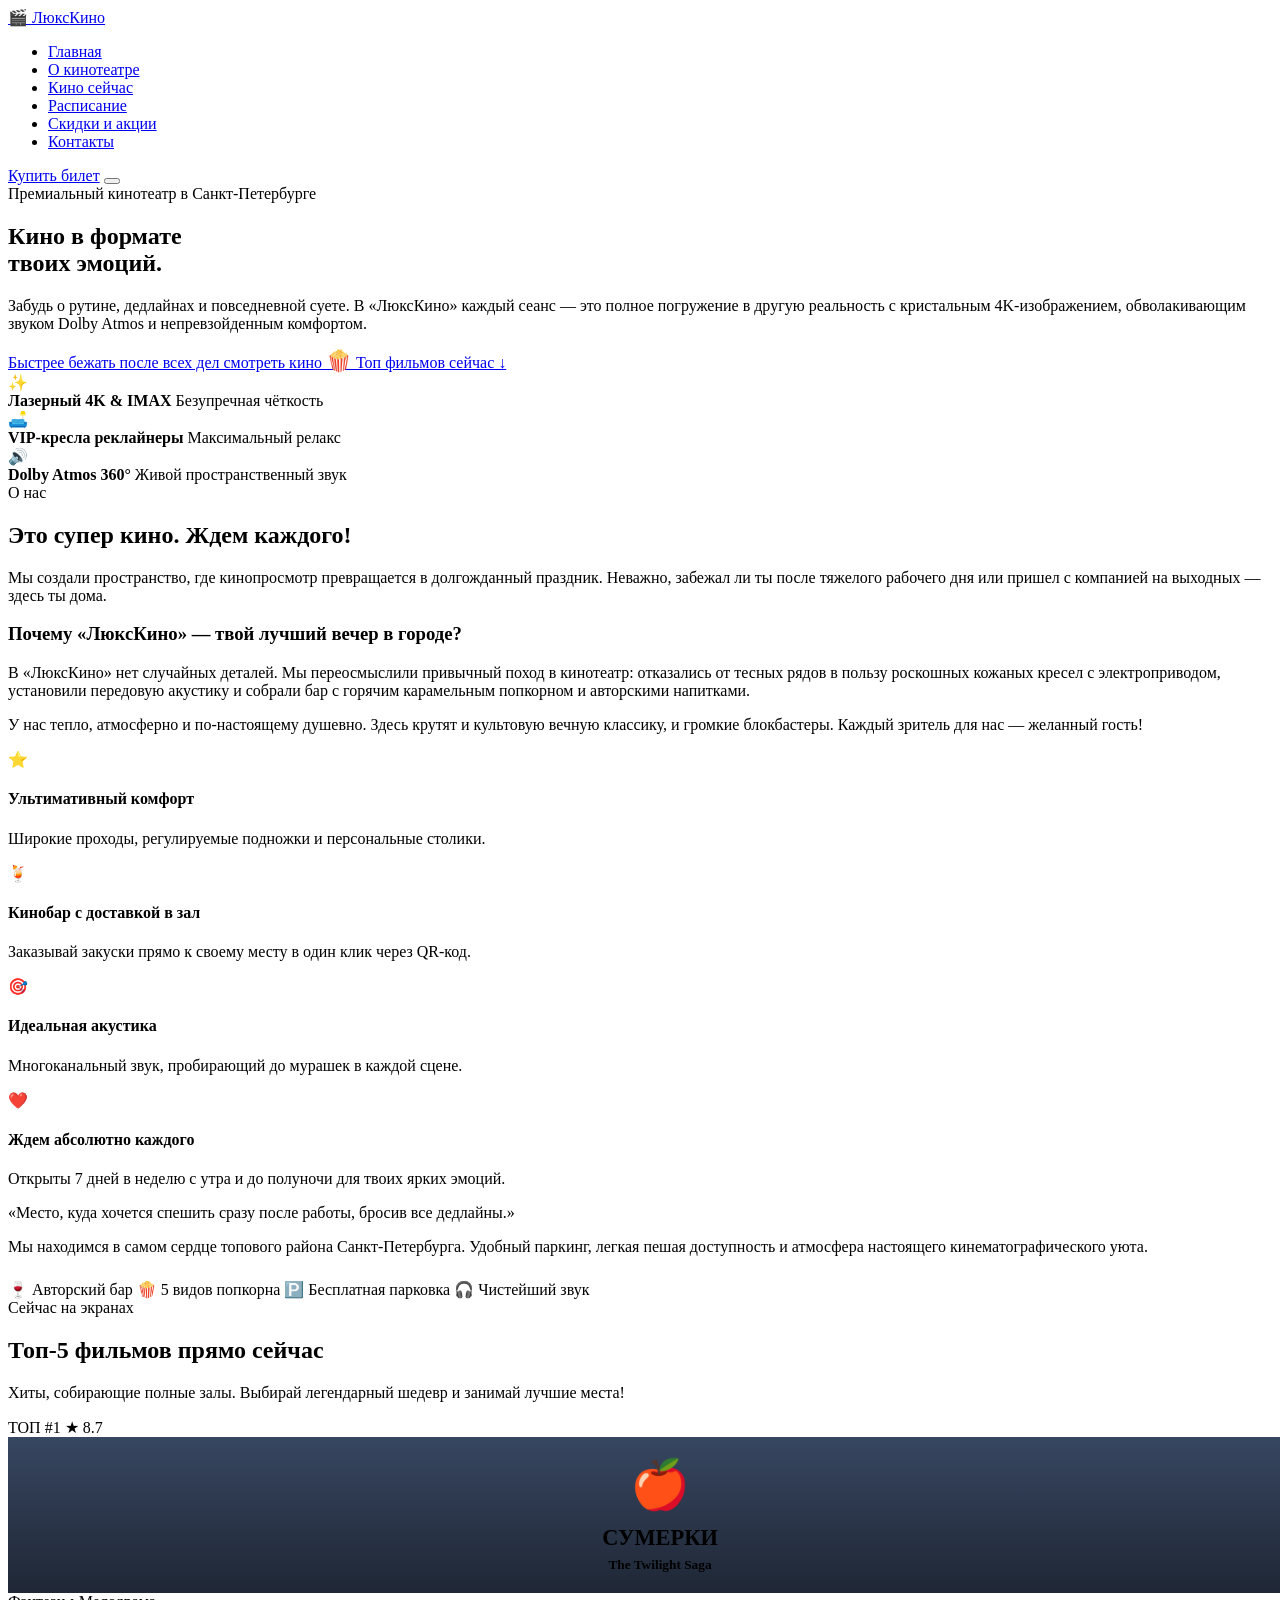
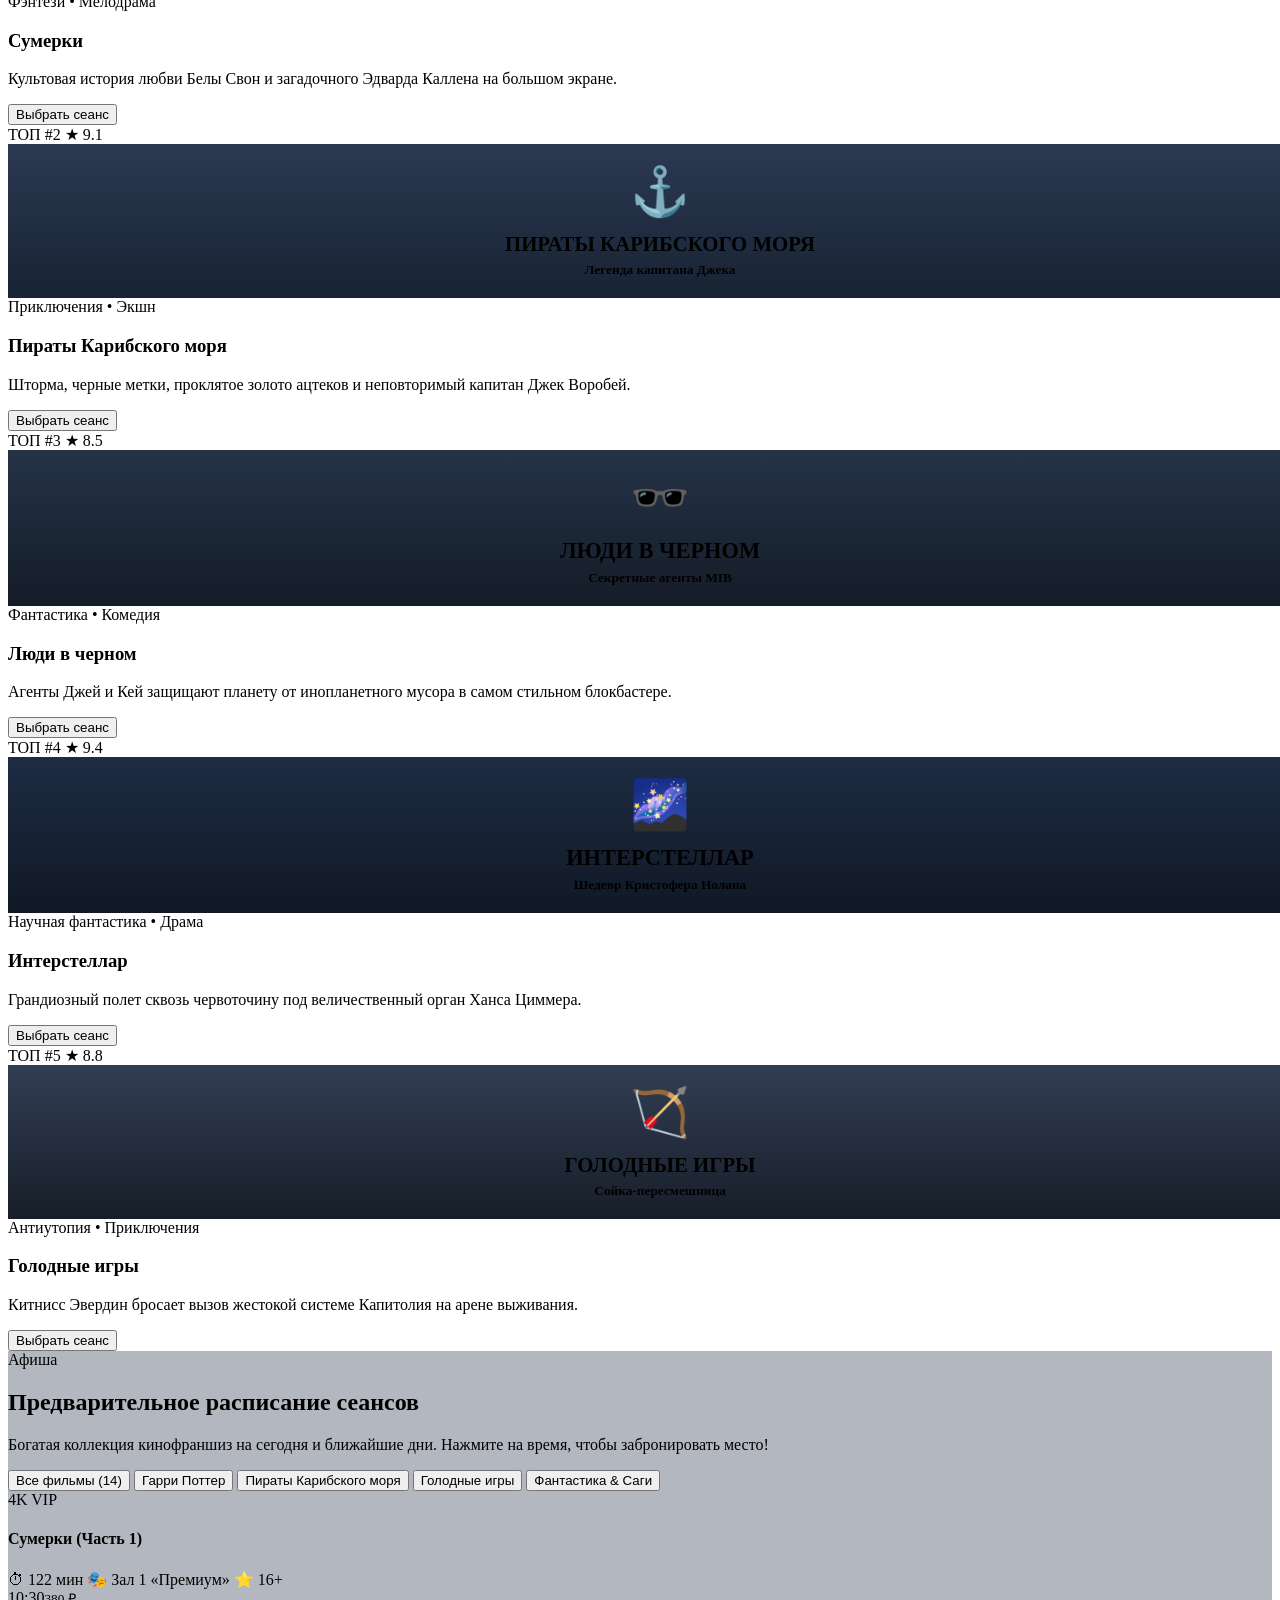
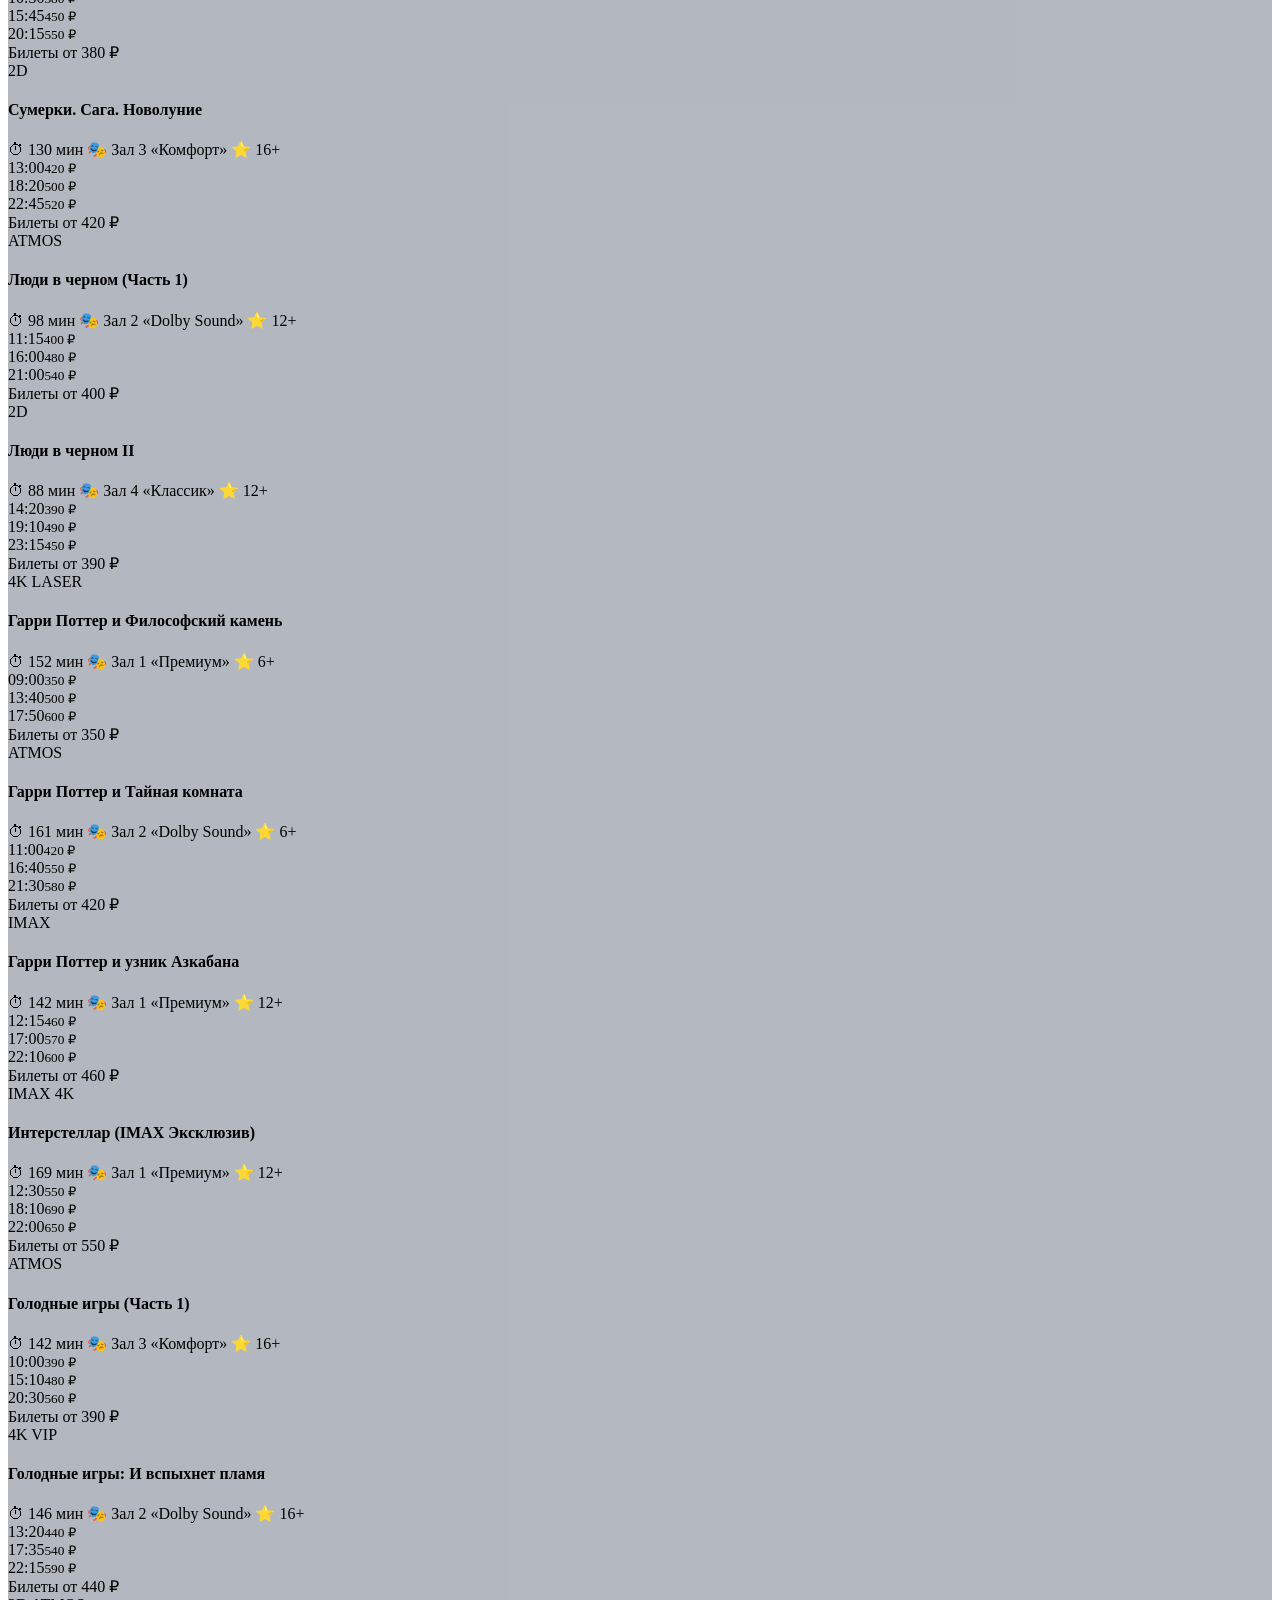
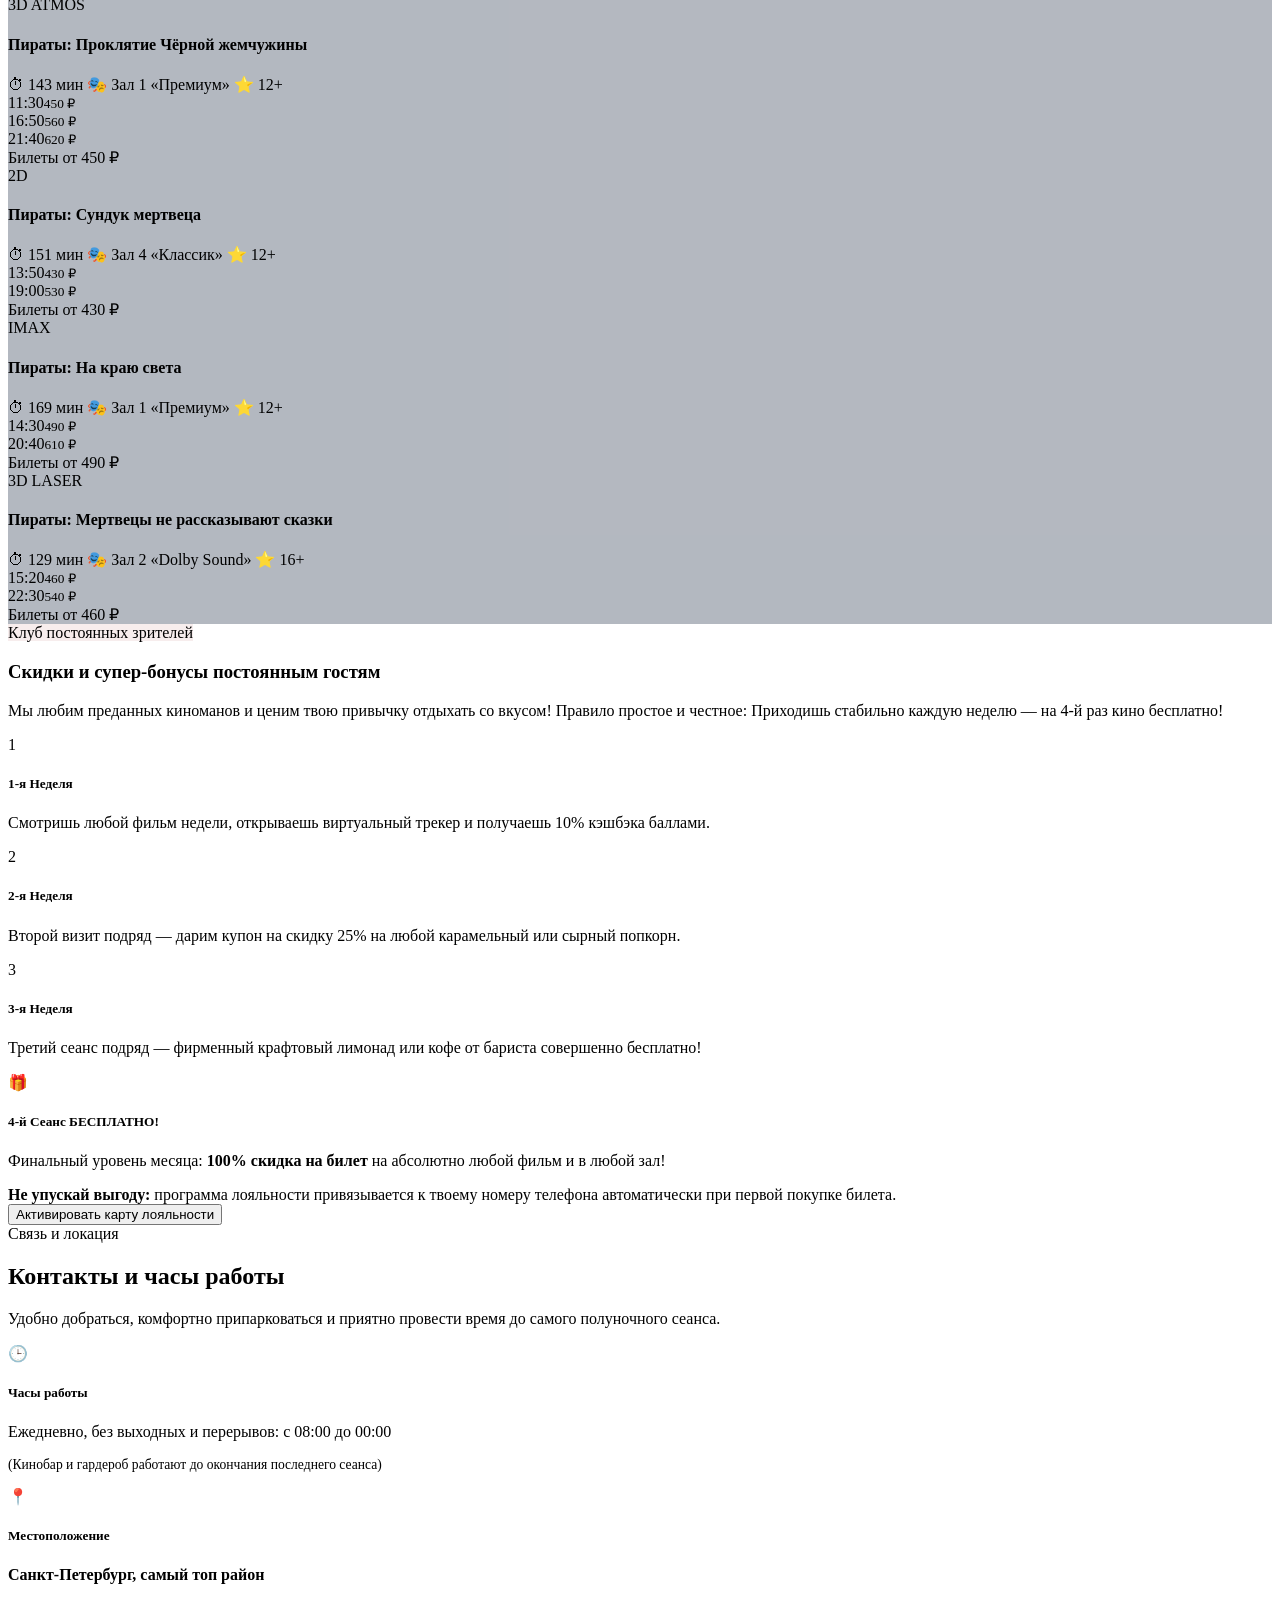
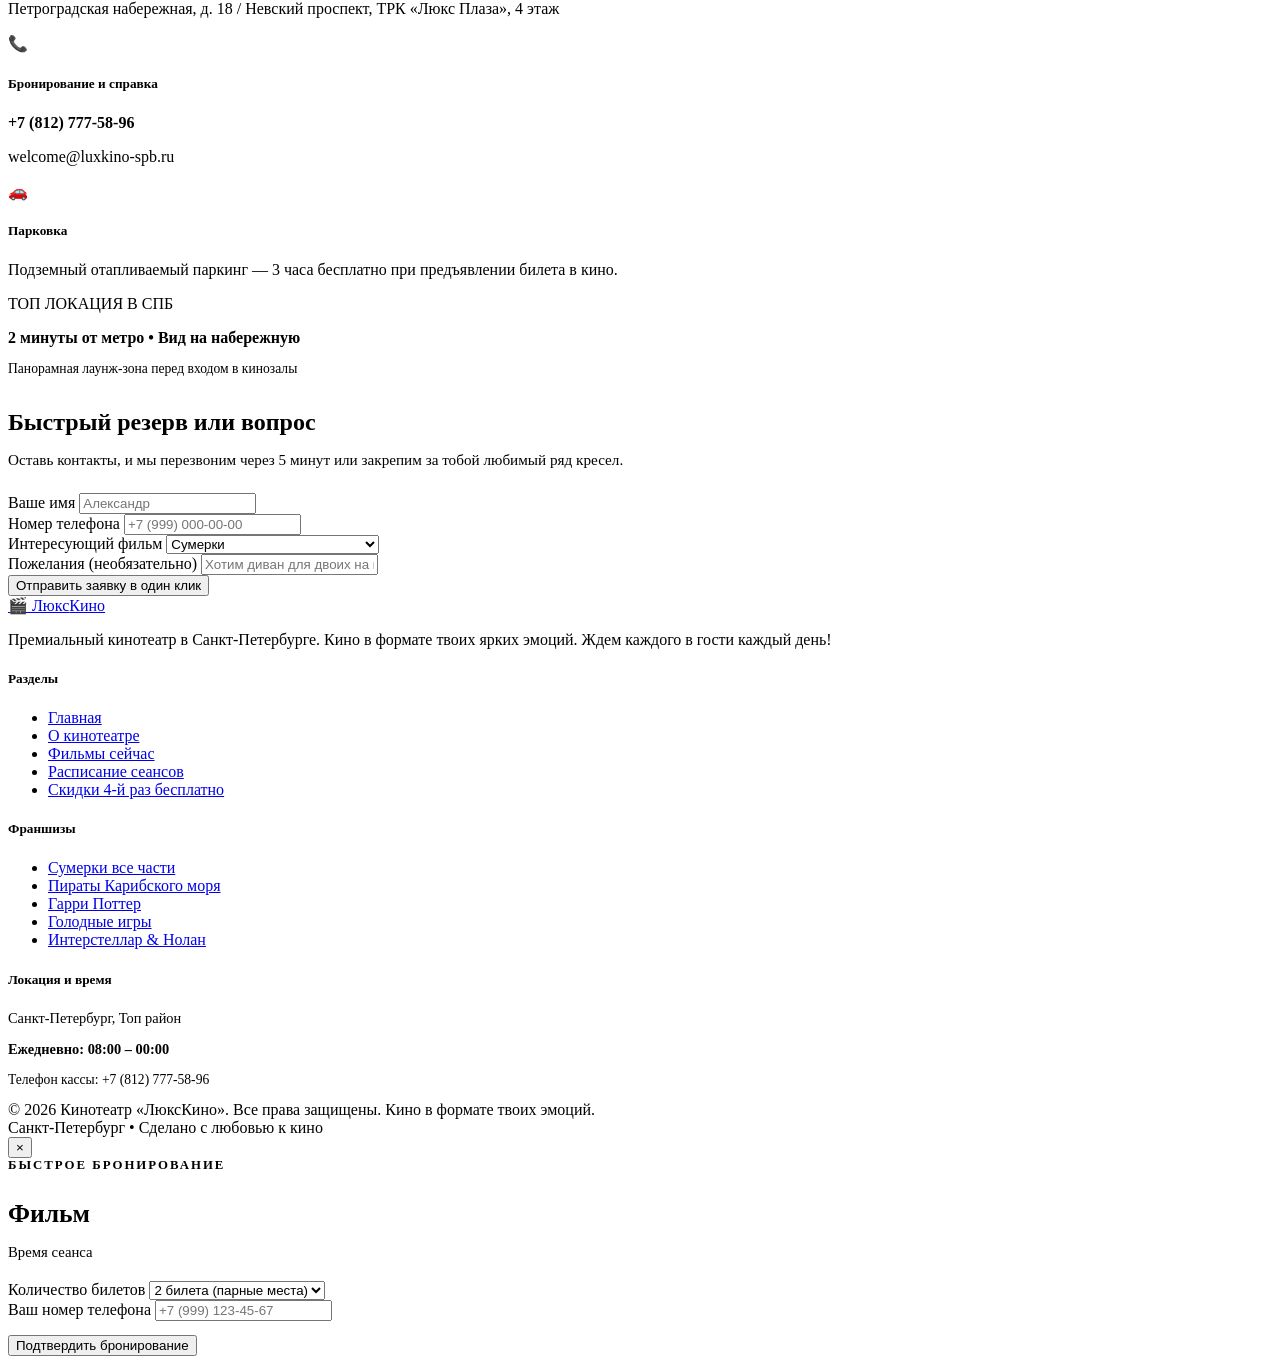
==== only.html @ 8d02224c "загружен отдельно html" ====
<!DOCTYPE html>
<html lang="ru">
<head>
  <meta charset="UTF-8">
  <meta name="viewport" content="width=device-width, initial-scale=1.0">
  <title>ЛюксКино — Кино в формате твоих эмоций</title>
  <link rel="preconnect" href="https://fonts.googleapis.com">
  <link rel="preconnect" href="https://fonts.gstatic.com" crossorigin>
  <link href="https://fonts.googleapis.com/css2?family=Montserrat:wght@400;500;600;700;800&family=Playfair+Display:ital,wght@0,700;1,600&display=swap" rel="stylesheet">
  <link rel="stylesheet" href="style.css">
</head>
<body>

  <!-- СТИКИ ШАПКА -->
  <header class="header">
    <div class="container header-inner">
      <a href="#hero" class="logo">
        <span class="logo-badge">🎬</span>
        <span>Люкс</span>Кино
      </a>

      <ul class="nav-links" id="navLinks">
        <li class="nav-item"><a href="#hero">Главная</a></li>
        <li class="nav-item"><a href="#about">О кинотеатре</a></li>
        <li class="nav-item"><a href="#now-showing">Кино сейчас</a></li>
        <li class="nav-item"><a href="#schedule">Расписание</a></li>
        <li class="nav-item"><a href="#loyalty">Скидки и акции</a></li>
        <li class="nav-item"><a href="#contacts">Контакты</a></li>
      </ul>

      <div class="nav-actions">
        <a href="#schedule" class="btn-tickets-nav">Купить билет</a>
        <button class="menu-toggle" id="menuToggle" aria-label="Открыть меню">
          <span></span><span></span><span></span>
        </button>
      </div>
    </div>
  </header>

  <!-- ГЛАВНЫЙ РАЗДЕЛ (HERO) -->
  <section class="hero" id="hero">
    <div class="container">
      <div class="hero-content">
        <div class="hero-eyebrow">
          <span class="dot"></span>
          Премиальный кинотеатр в Санкт-Петербурге
        </div>

        <h1 class="hero-title">
          <span class="highlight">Кино в формате</span><br>
          твоих эмоций.
        </h1>

        <p class="hero-description">
          Забудь о рутине, дедлайнах и повседневной суете. В «ЛюксКино» каждый сеанс — 
          это полное погружение в другую реальность с кристальным 4K-изображением, 
          обволакивающим звуком Dolby Atmos и непревзойденным комфортом.
        </p>

        <div class="hero-actions">
          <a href="#schedule" class="btn-cta-rush">
            <span>Быстрее бежать после всех дел смотреть кино</span>
            <span style="font-size: 1.3rem;">🍿</span>
          </a>
          <a href="#now-showing" class="btn-cta-secondary">
            <span>Топ фильмов сейчас ↓</span>
          </a>
        </div>

        <div class="hero-features-bar">
          <div class="hero-stat">
            <span class="stat-icon">✨</span>
            <div class="stat-text">
              <strong>Лазерный 4K & IMAX</strong>
              <span>Безупречная чёткость</span>
            </div>
          </div>
          <div class="hero-stat">
            <span class="stat-icon">🛋️</span>
            <div class="stat-text">
              <strong>VIP-кресла реклайнеры</strong>
              <span>Максимальный релакс</span>
            </div>
          </div>
          <div class="hero-stat">
            <span class="stat-icon">🔊</span>
            <div class="stat-text">
              <strong>Dolby Atmos 360°</strong>
              <span>Живой пространственный звук</span>
            </div>
          </div>
        </div>
      </div>
    </div>
  </section>

  <!-- О КОМПАНИИ -->
  <section class="section about-section" id="about">
    <div class="container">
      <div class="section-header">
        <span class="section-tag">О нас</span>
        <h2 class="section-title">Это супер кино. Ждем каждого!</h2>
        <p class="section-subtitle">
          Мы создали пространство, где кинопросмотр превращается в долгожданный праздник.
          Неважно, забежал ли ты после тяжелого рабочего дня или пришел с компанией на выходных — здесь ты дома.
        </p>
      </div>

      <div class="about-grid">
        <div class="about-text-block">
          <h3>Почему «ЛюксКино» — твой лучший вечер в городе?</h3>
          <p>
            В «ЛюксКино» нет случайных деталей. Мы переосмыслили привычный поход в кинотеатр: 
            отказались от тесных рядов в пользу роскошных кожаных кресел с электроприводом, 
            установили передовую акустику и собрали бар с горячим карамельным попкорном 
            и авторскими напитками.
          </p>
          <p>
            У нас тепло, атмосферно и по-настоящему душевно. Здесь крутят и культовую вечную классику, 
            и громкие блокбастеры. Каждый зритель для нас — желанный гость!
          </p>

          <div class="about-features-list">
            <div class="about-feature-item">
              <div class="feature-icon-box">⭐</div>
              <h4>Ультимативный комфорт</h4>
              <p>Широкие проходы, регулируемые подножки и персональные столики.</p>
            </div>
            <div class="about-feature-item">
              <div class="feature-icon-box">🍹</div>
              <h4>Кинобар с доставкой в зал</h4>
              <p>Заказывай закуски прямо к своему месту в один клик через QR-код.</p>
            </div>
            <div class="about-feature-item">
              <div class="feature-icon-box">🎯</div>
              <h4>Идеальная акустика</h4>
              <p>Многоканальный звук, пробирающий до мурашек в каждой сцене.</p>
            </div>
            <div class="about-feature-item">
              <div class="feature-icon-box">❤️</div>
              <h4>Ждем абсолютно каждого</h4>
              <p>Открыты 7 дней в неделю с утра и до полуночи для твоих ярких эмоций.</p>
            </div>
          </div>
        </div>

        <div class="about-visual-card">
          <div class="about-quote">
            «Место, куда хочется спешить сразу после работы, бросив все дедлайны.»
          </div>
          <p style="color: var(--color-lavender); margin-bottom: 24px;">
            Мы находимся в самом сердце топового района Санкт-Петербурга. 
            Удобный паркинг, легкая пешая доступность и атмосфера настоящего кинематографического уюта.
          </p>
          <div class="about-badge-row">
            <span class="pill-chip">🍷 Авторский бар</span>
            <span class="pill-chip">🍿 5 видов попкорна</span>
            <span class="pill-chip">🅿️ Бесплатная парковка</span>
            <span class="pill-chip">🎧 Чистейший звук</span>
          </div>
        </div>
      </div>
    </div>
  </section>

  <!-- КИНО СЕЙЧАС (ТОП-5 ФИЛЬМОВ) -->
  <section class="section" id="now-showing">
    <div class="container">
      <div class="section-header">
        <span class="section-tag">Сейчас на экранах</span>
        <h2 class="section-title">Топ-5 фильмов прямо сейчас</h2>
        <p class="section-subtitle">
          Хиты, собирающие полные залы. Выбирай легендарный шедевр и занимай лучшие места!
        </p>
      </div>

      <div class="top5-grid">
        <!-- 1. Сумерки -->
        <article class="movie-card">
          <div class="movie-poster-wrap">
            <span class="movie-rank-badge">ТОП #1</span>
            <span class="movie-rating">★ 8.7</span>
            <div style="width:100%; height:100%; background: linear-gradient(180deg, #374661 0%, #1f2735 100%); display:flex; flex-direction:column; align-items:center; justify-content:center; padding:20px; text-align:center;">
              <span style="font-size:3rem; margin-bottom:12px;">🍎</span>
              <strong style="font-size:1.4rem; color:var(--color-cream); font-family:var(--font-accent);">СУМЕРКИ</strong>
              <small style="color:var(--color-rose); margin-top:6px; font-weight:600;">The Twilight Saga</small>
            </div>
          </div>
          <div class="movie-details">
            <div class="movie-genre">Фэнтези • Мелодрама</div>
            <h3 class="movie-title">Сумерки</h3>
            <p class="movie-desc">Культовая история любви Белы Свон и загадочного Эдварда Каллена на большом экране.</p>
            <button class="btn-card-ticket" onclick="openBooking('Сумерки')">Выбрать сеанс</button>
          </div>
        </article>

        <!-- 2. Пираты Карибского моря -->
        <article class="movie-card">
          <div class="movie-poster-wrap">
            <span class="movie-rank-badge">ТОП #2</span>
            <span class="movie-rating">★ 9.1</span>
            <div style="width:100%; height:100%; background: linear-gradient(180deg, #2b3952 0%, #182333 100%); display:flex; flex-direction:column; align-items:center; justify-content:center; padding:20px; text-align:center;">
              <span style="font-size:3rem; margin-bottom:12px;">⚓</span>
              <strong style="font-size:1.3rem; color:var(--color-cream); font-family:var(--font-accent);">ПИРАТЫ КАРИБСКОГО МОРЯ</strong>
              <small style="color:var(--color-rose); margin-top:6px; font-weight:600;">Легенда капитана Джека</small>
            </div>
          </div>
          <div class="movie-details">
            <div class="movie-genre">Приключения • Экшн</div>
            <h3 class="movie-title">Пираты Карибского моря</h3>
            <p class="movie-desc">Шторма, черные метки, проклятое золото ацтеков и неповторимый капитан Джек Воробей.</p>
            <button class="btn-card-ticket" onclick="openBooking('Пираты Карибского моря')">Выбрать сеанс</button>
          </div>
        </article>

        <!-- 3. Люди в черном -->
        <article class="movie-card">
          <div class="movie-poster-wrap">
            <span class="movie-rank-badge">ТОП #3</span>
            <span class="movie-rating">★ 8.5</span>
            <div style="width:100%; height:100%; background: linear-gradient(180deg, #253347 0%, #141c27 100%); display:flex; flex-direction:column; align-items:center; justify-content:center; padding:20px; text-align:center;">
              <span style="font-size:3rem; margin-bottom:12px;">🕶️</span>
              <strong style="font-size:1.4rem; color:var(--color-cream); font-family:var(--font-accent);">ЛЮДИ В ЧЕРНОМ</strong>
              <small style="color:var(--color-rose); margin-top:6px; font-weight:600;">Секретные агенты MIB</small>
            </div>
          </div>
          <div class="movie-details">
            <div class="movie-genre">Фантастика • Комедия</div>
            <h3 class="movie-title">Люди в черном</h3>
            <p class="movie-desc">Агенты Джей и Кей защищают планету от инопланетного мусора в самом стильном блокбастере.</p>
            <button class="btn-card-ticket" onclick="openBooking('Люди в черном')">Выбрать сеанс</button>
          </div>
        </article>

        <!-- 4. Интерстеллар -->
        <article class="movie-card">
          <div class="movie-poster-wrap">
            <span class="movie-rank-badge">ТОП #4</span>
            <span class="movie-rating">★ 9.4</span>
            <div style="width:100%; height:100%; background: linear-gradient(180deg, #1d2c44 0%, #101824 100%); display:flex; flex-direction:column; align-items:center; justify-content:center; padding:20px; text-align:center;">
              <span style="font-size:3rem; margin-bottom:12px;">🌌</span>
              <strong style="font-size:1.4rem; color:var(--color-cream); font-family:var(--font-accent);">ИНТЕРСТЕЛЛАР</strong>
              <small style="color:var(--color-rose); margin-top:6px; font-weight:600;">Шедевр Кристофера Нолана</small>
            </div>
          </div>
          <div class="movie-details">
            <div class="movie-genre">Научная фантастика • Драма</div>
            <h3 class="movie-title">Интерстеллар</h3>
            <p class="movie-desc">Грандиозный полет сквозь червоточину под величественный орган Ханса Циммера.</p>
            <button class="btn-card-ticket" onclick="openBooking('Интерстеллар')">Выбрать сеанс</button>
          </div>
        </article>

        <!-- 5. Голодные игры -->
        <article class="movie-card">
          <div class="movie-poster-wrap">
            <span class="movie-rank-badge">ТОП #5</span>
            <span class="movie-rating">★ 8.8</span>
            <div style="width:100%; height:100%; background: linear-gradient(180deg, #323e54 0%, #171e29 100%); display:flex; flex-direction:column; align-items:center; justify-content:center; padding:20px; text-align:center;">
              <span style="font-size:3rem; margin-bottom:12px;">🏹</span>
              <strong style="font-size:1.3rem; color:var(--color-cream); font-family:var(--font-accent);">ГОЛОДНЫЕ ИГРЫ</strong>
              <small style="color:var(--color-rose); margin-top:6px; font-weight:600;">Сойка-пересмешница</small>
            </div>
          </div>
          <div class="movie-details">
            <div class="movie-genre">Антиутопия • Приключения</div>
            <h3 class="movie-title">Голодные игры</h3>
            <p class="movie-desc">Китнисс Эвердин бросает вызов жестокой системе Капитолия на арене выживания.</p>
            <button class="btn-card-ticket" onclick="openBooking('Голодные игры')">Выбрать сеанс</button>
          </div>
        </article>
      </div>
    </div>
  </section>

  <!-- РАСПИСАНИЕ СЕАНСОВ (14 ФИЛЬМОВ) -->
  <section class="section" id="schedule" style="background: rgba(39, 52, 74, 0.35);">
    <div class="container">
      <div class="section-header">
        <span class="section-tag">Афиша</span>
        <h2 class="section-title">Предварительное расписание сеансов</h2>
        <p class="section-subtitle">
          Богатая коллекция кинофраншиз на сегодня и ближайшие дни. Нажмите на время, чтобы забронировать место!
        </p>
      </div>

      <div class="schedule-filters">
        <button class="filter-btn active" onclick="filterSchedule('all', this)">Все фильмы (14)</button>
        <button class="filter-btn" onclick="filterSchedule('potter', this)">Гарри Поттер</button>
        <button class="filter-btn" onclick="filterSchedule('pirates', this)">Пираты Карибского моря</button>
        <button class="filter-btn" onclick="filterSchedule('hunger', this)">Голодные игры</button>
        <button class="filter-btn" onclick="filterSchedule('sci-fi', this)">Фантастика & Саги</button>
      </div>

      <div class="schedule-list" id="scheduleContainer">
        
        <!-- 1. Сумерки -->
        <div class="schedule-card" data-category="sci-fi">
          <div class="schedule-info">
            <div class="schedule-badge-format">4K VIP</div>
            <div class="schedule-text-details">
              <h4>Сумерки (Часть 1)</h4>
              <div class="schedule-meta">
                <span>⏱ 122 мин</span>
                <span>🎭 Зал 1 «Премиум»</span>
                <span>⭐ 16+</span>
              </div>
            </div>
          </div>
          <div class="schedule-times">
            <div class="time-chip" onclick="openBooking('Сумерки (Часть 1)', '10:30')">10:30<small>380 ₽</small></div>
            <div class="time-chip" onclick="openBooking('Сумерки (Часть 1)', '15:45')">15:45<small>450 ₽</small></div>
            <div class="time-chip" onclick="openBooking('Сумерки (Часть 1)', '20:15')">20:15<small>550 ₽</small></div>
          </div>
          <div class="schedule-actions">
            <div class="schedule-price">
              <span class="schedule-price-label">Билеты от</span>
              <span class="schedule-price-val">380 ₽</span>
            </div>
          </div>
        </div>

        <!-- 2. Сумерки: Новолуние -->
        <div class="schedule-card" data-category="sci-fi">
          <div class="schedule-info">
            <div class="schedule-badge-format">2D</div>
            <div class="schedule-text-details">
              <h4>Сумерки. Сага. Новолуние</h4>
              <div class="schedule-meta">
                <span>⏱ 130 мин</span>
                <span>🎭 Зал 3 «Комфорт»</span>
                <span>⭐ 16+</span>
              </div>
            </div>
          </div>
          <div class="schedule-times">
            <div class="time-chip" onclick="openBooking('Сумерки. Новолуние', '13:00')">13:00<small>420 ₽</small></div>
            <div class="time-chip" onclick="openBooking('Сумерки. Новолуние', '18:20')">18:20<small>500 ₽</small></div>
            <div class="time-chip" onclick="openBooking('Сумерки. Новолуние', '22:45')">22:45<small>520 ₽</small></div>
          </div>
          <div class="schedule-actions">
            <div class="schedule-price">
              <span class="schedule-price-label">Билеты от</span>
              <span class="schedule-price-val">420 ₽</span>
            </div>
          </div>
        </div>

        <!-- 3. Люди в черном 1 -->
        <div class="schedule-card" data-category="sci-fi">
          <div class="schedule-info">
            <div class="schedule-badge-format">ATMOS</div>
            <div class="schedule-text-details">
              <h4>Люди в черном (Часть 1)</h4>
              <div class="schedule-meta">
                <span>⏱ 98 мин</span>
                <span>🎭 Зал 2 «Dolby Sound»</span>
                <span>⭐ 12+</span>
              </div>
            </div>
          </div>
          <div class="schedule-times">
            <div class="time-chip" onclick="openBooking('Люди в черном 1', '11:15')">11:15<small>400 ₽</small></div>
            <div class="time-chip" onclick="openBooking('Люди в черном 1', '16:00')">16:00<small>480 ₽</small></div>
            <div class="time-chip" onclick="openBooking('Люди в черном 1', '21:00')">21:00<small>540 ₽</small></div>
          </div>
          <div class="schedule-actions">
            <div class="schedule-price">
              <span class="schedule-price-label">Билеты от</span>
              <span class="schedule-price-val">400 ₽</span>
            </div>
          </div>
        </div>

        <!-- 4. Люди в черном 2 -->
        <div class="schedule-card" data-category="sci-fi">
          <div class="schedule-info">
            <div class="schedule-badge-format">2D</div>
            <div class="schedule-text-details">
              <h4>Люди в черном II</h4>
              <div class="schedule-meta">
                <span>⏱ 88 мин</span>
                <span>🎭 Зал 4 «Классик»</span>
                <span>⭐ 12+</span>
              </div>
            </div>
          </div>
          <div class="schedule-times">
            <div class="time-chip" onclick="openBooking('Люди в черном II', '14:20')">14:20<small>390 ₽</small></div>
            <div class="time-chip" onclick="openBooking('Люди в черном II', '19:10')">19:10<small>490 ₽</small></div>
            <div class="time-chip" onclick="openBooking('Люди в черном II', '23:15')">23:15<small>450 ₽</small></div>
          </div>
          <div class="schedule-actions">
            <div class="schedule-price">
              <span class="schedule-price-label">Билеты от</span>
              <span class="schedule-price-val">390 ₽</span>
            </div>
          </div>
        </div>

        <!-- 5. Гарри Поттер и философский камень -->
        <div class="schedule-card" data-category="potter">
          <div class="schedule-info">
            <div class="schedule-badge-format">4K LASER</div>
            <div class="schedule-text-details">
              <h4>Гарри Поттер и Философский камень</h4>
              <div class="schedule-meta">
                <span>⏱ 152 мин</span>
                <span>🎭 Зал 1 «Премиум»</span>
                <span>⭐ 6+</span>
              </div>
            </div>
          </div>
          <div class="schedule-times">
            <div class="time-chip" onclick="openBooking('Гарри Поттер 1', '09:00')">09:00<small>350 ₽</small></div>
            <div class="time-chip" onclick="openBooking('Гарри Поттер 1', '13:40')">13:40<small>500 ₽</small></div>
            <div class="time-chip" onclick="openBooking('Гарри Поттер 1', '17:50')">17:50<small>600 ₽</small></div>
          </div>
          <div class="schedule-actions">
            <div class="schedule-price">
              <span class="schedule-price-label">Билеты от</span>
              <span class="schedule-price-val">350 ₽</span>
            </div>
          </div>
        </div>

        <!-- 6. Гарри Поттер и Тайная комната -->
        <div class="schedule-card" data-category="potter">
          <div class="schedule-info">
            <div class="schedule-badge-format">ATMOS</div>
            <div class="schedule-text-details">
              <h4>Гарри Поттер и Тайная комната</h4>
              <div class="schedule-meta">
                <span>⏱ 161 мин</span>
                <span>🎭 Зал 2 «Dolby Sound»</span>
                <span>⭐ 6+</span>
              </div>
            </div>
          </div>
          <div class="schedule-times">
            <div class="time-chip" onclick="openBooking('Гарри Поттер 2', '11:00')">11:00<small>420 ₽</small></div>
            <div class="time-chip" onclick="openBooking('Гарри Поттер 2', '16:40')">16:40<small>550 ₽</small></div>
            <div class="time-chip" onclick="openBooking('Гарри Поттер 2', '21:30')">21:30<small>580 ₽</small></div>
          </div>
          <div class="schedule-actions">
            <div class="schedule-price">
              <span class="schedule-price-label">Билеты от</span>
              <span class="schedule-price-val">420 ₽</span>
            </div>
          </div>
        </div>

        <!-- 7. Гарри Поттер и узник Азкабана -->
        <div class="schedule-card" data-category="potter">
          <div class="schedule-info">
            <div class="schedule-badge-format">IMAX</div>
            <div class="schedule-text-details">
              <h4>Гарри Поттер и узник Азкабана</h4>
              <div class="schedule-meta">
                <span>⏱ 142 мин</span>
                <span>🎭 Зал 1 «Премиум»</span>
                <span>⭐ 12+</span>
              </div>
            </div>
          </div>
          <div class="schedule-times">
            <div class="time-chip" onclick="openBooking('Гарри Поттер 3', '12:15')">12:15<small>460 ₽</small></div>
            <div class="time-chip" onclick="openBooking('Гарри Поттер 3', '17:00')">17:00<small>570 ₽</small></div>
            <div class="time-chip" onclick="openBooking('Гарри Поттер 3', '22:10')">22:10<small>600 ₽</small></div>
          </div>
          <div class="schedule-actions">
            <div class="schedule-price">
              <span class="schedule-price-label">Билеты от</span>
              <span class="schedule-price-val">460 ₽</span>
            </div>
          </div>
        </div>

        <!-- 8. Интерстеллар -->
        <div class="schedule-card" data-category="sci-fi">
          <div class="schedule-info">
            <div class="schedule-badge-format">IMAX 4K</div>
            <div class="schedule-text-details">
              <h4>Интерстеллар (IMAX Эксклюзив)</h4>
              <div class="schedule-meta">
                <span>⏱ 169 мин</span>
                <span>🎭 Зал 1 «Премиум»</span>
                <span>⭐ 12+</span>
              </div>
            </div>
          </div>
          <div class="schedule-times">
            <div class="time-chip" onclick="openBooking('Интерстеллар', '12:30')">12:30<small>550 ₽</small></div>
            <div class="time-chip" onclick="openBooking('Интерстеллар', '18:10')">18:10<small>690 ₽</small></div>
            <div class="time-chip" onclick="openBooking('Интерстеллар', '22:00')">22:00<small>650 ₽</small></div>
          </div>
          <div class="schedule-actions">
            <div class="schedule-price">
              <span class="schedule-price-label">Билеты от</span>
              <span class="schedule-price-val">550 ₽</span>
            </div>
          </div>
        </div>

        <!-- 9. Голодные игры (Часть 1) -->
        <div class="schedule-card" data-category="hunger">
          <div class="schedule-info">
            <div class="schedule-badge-format">ATMOS</div>
            <div class="schedule-text-details">
              <h4>Голодные игры (Часть 1)</h4>
              <div class="schedule-meta">
                <span>⏱ 142 мин</span>
                <span>🎭 Зал 3 «Комфорт»</span>
                <span>⭐ 16+</span>
              </div>
            </div>
          </div>
          <div class="schedule-times">
            <div class="time-chip" onclick="openBooking('Голодные игры 1', '10:00')">10:00<small>390 ₽</small></div>
            <div class="time-chip" onclick="openBooking('Голодные игры 1', '15:10')">15:10<small>480 ₽</small></div>
            <div class="time-chip" onclick="openBooking('Голодные игры 1', '20:30')">20:30<small>560 ₽</small></div>
          </div>
          <div class="schedule-actions">
            <div class="schedule-price">
              <span class="schedule-price-label">Билеты от</span>
              <span class="schedule-price-val">390 ₽</span>
            </div>
          </div>
        </div>

        <!-- 10. Голодные игры: И вспыхнет пламя -->
        <div class="schedule-card" data-category="hunger">
          <div class="schedule-info">
            <div class="schedule-badge-format">4K VIP</div>
            <div class="schedule-text-details">
              <h4>Голодные игры: И вспыхнет пламя</h4>
              <div class="schedule-meta">
                <span>⏱ 146 мин</span>
                <span>🎭 Зал 2 «Dolby Sound»</span>
                <span>⭐ 16+</span>
              </div>
            </div>
          </div>
          <div class="schedule-times">
            <div class="time-chip" onclick="openBooking('Голодные игры: И вспыхнет пламя', '13:20')">13:20<small>440 ₽</small></div>
            <div class="time-chip" onclick="openBooking('Голодные игры: И вспыхнет пламя', '17:35')">17:35<small>540 ₽</small></div>
            <div class="time-chip" onclick="openBooking('Голодные игры: И вспыхнет пламя', '22:15')">22:15<small>590 ₽</small></div>
          </div>
          <div class="schedule-actions">
            <div class="schedule-price">
              <span class="schedule-price-label">Билеты от</span>
              <span class="schedule-price-val">440 ₽</span>
            </div>
          </div>
        </div>

        <!-- 11. Пираты: Проклятие Чёрной жемчужины -->
        <div class="schedule-card" data-category="pirates">
          <div class="schedule-info">
            <div class="schedule-badge-format">3D ATMOS</div>
            <div class="schedule-text-details">
              <h4>Пираты: Проклятие Чёрной жемчужины</h4>
              <div class="schedule-meta">
                <span>⏱ 143 мин</span>
                <span>🎭 Зал 1 «Премиум»</span>
                <span>⭐ 12+</span>
              </div>
            </div>
          </div>
          <div class="schedule-times">
            <div class="time-chip" onclick="openBooking('Пираты 1', '11:30')">11:30<small>450 ₽</small></div>
            <div class="time-chip" onclick="openBooking('Пираты 1', '16:50')">16:50<small>560 ₽</small></div>
            <div class="time-chip" onclick="openBooking('Пираты 1', '21:40')">21:40<small>620 ₽</small></div>
          </div>
          <div class="schedule-actions">
            <div class="schedule-price">
              <span class="schedule-price-label">Билеты от</span>
              <span class="schedule-price-val">450 ₽</span>
            </div>
          </div>
        </div>

        <!-- 12. Пираты: Сундук мертвеца -->
        <div class="schedule-card" data-category="pirates">
          <div class="schedule-info">
            <div class="schedule-badge-format">2D</div>
            <div class="schedule-text-details">
              <h4>Пираты: Сундук мертвеца</h4>
              <div class="schedule-meta">
                <span>⏱ 151 мин</span>
                <span>🎭 Зал 4 «Классик»</span>
                <span>⭐ 12+</span>
              </div>
            </div>
          </div>
          <div class="schedule-times">
            <div class="time-chip" onclick="openBooking('Пираты 2', '13:50')">13:50<small>430 ₽</small></div>
            <div class="time-chip" onclick="openBooking('Пираты 2', '19:00')">19:00<small>530 ₽</small></div>
          </div>
          <div class="schedule-actions">
            <div class="schedule-price">
              <span class="schedule-price-label">Билеты от</span>
              <span class="schedule-price-val">430 ₽</span>
            </div>
          </div>
        </div>

        <!-- 13. Пираты: На краю света -->
        <div class="schedule-card" data-category="pirates">
          <div class="schedule-info">
            <div class="schedule-badge-format">IMAX</div>
            <div class="schedule-text-details">
              <h4>Пираты: На краю света</h4>
              <div class="schedule-meta">
                <span>⏱ 169 мин</span>
                <span>🎭 Зал 1 «Премиум»</span>
                <span>⭐ 12+</span>
              </div>
            </div>
          </div>
          <div class="schedule-times">
            <div class="time-chip" onclick="openBooking('Пираты 3', '14:30')">14:30<small>490 ₽</small></div>
            <div class="time-chip" onclick="openBooking('Пираты 3', '20:40')">20:40<small>610 ₽</small></div>
          </div>
          <div class="schedule-actions">
            <div class="schedule-price">
              <span class="schedule-price-label">Билеты от</span>
              <span class="schedule-price-val">490 ₽</span>
            </div>
          </div>
        </div>

        <!-- 14. Пираты: Мертвецы не рассказывают сказки -->
        <div class="schedule-card" data-category="pirates">
          <div class="schedule-info">
            <div class="schedule-badge-format">3D LASER</div>
            <div class="schedule-text-details">
              <h4>Пираты: Мертвецы не рассказывают сказки</h4>
              <div class="schedule-meta">
                <span>⏱ 129 мин</span>
                <span>🎭 Зал 2 «Dolby Sound»</span>
                <span>⭐ 16+</span>
              </div>
            </div>
          </div>
          <div class="schedule-times">
            <div class="time-chip" onclick="openBooking('Пираты 5', '15:20')">15:20<small>460 ₽</small></div>
            <div class="time-chip" onclick="openBooking('Пираты 5', '22:30')">22:30<small>540 ₽</small></div>
          </div>
          <div class="schedule-actions">
            <div class="schedule-price">
              <span class="schedule-price-label">Билеты от</span>
              <span class="schedule-price-val">460 ₽</span>
            </div>
          </div>
        </div>

      </div>
    </div>
  </section>

  <!-- СКИДКИ ПОСТОЯННЫМ КЛИЕНТАМ -->
  <section class="section loyalty-section" id="loyalty">
    <div class="container">
      <div class="loyalty-banner">
        <div class="loyalty-header-text">
          <span class="section-tag" style="background: rgba(214, 166, 165, 0.2);">Клуб постоянных зрителей</span>
          <h3>Скидки и супер-бонусы постоянным гостям</h3>
          <p>
            Мы любим преданных киноманов и ценим твою привычку отдыхать со вкусом! 
            Правило простое и честное: <span class="loyalty-rule-highlight">Приходишь стабильно каждую неделю — на 4-й раз кино бесплатно!</span>
          </p>
        </div>

        <div class="loyalty-steps">
          <div class="step-card">
            <div class="step-number">1</div>
            <h5>1-я Неделя</h5>
            <p>Смотришь любой фильм недели, открываешь виртуальный трекер и получаешь 10% кэшбэка баллами.</p>
          </div>

          <div class="step-card">
            <div class="step-number">2</div>
            <h5>2-я Неделя</h5>
            <p>Второй визит подряд — дарим купон на скидку 25% на любой карамельный или сырный попкорн.</p>
          </div>

          <div class="step-card">
            <div class="step-number">3</div>
            <h5>3-я Неделя</h5>
            <p>Третий сеанс подряд — фирменный крафтовый лимонад или кофе от бариста совершенно бесплатно!</p>
          </div>

          <div class="step-card free-step">
            <div class="step-number">🎁</div>
            <h5>4-й Сеанс БЕСПЛАТНО!</h5>
            <p>Финальный уровень месяца: <strong>100% скидка на билет</strong> на абсолютно любой фильм и в любой зал!</p>
          </div>
        </div>

        <div class="loyalty-footer-cta">
          <div class="loyalty-cta-text">
            <strong>Не упускай выгоду:</strong> программа лояльности привязывается к твоему номеру телефона автоматически при первой покупке билета.
          </div>
          <button class="btn-join-club" onclick="alert('Вы успешно активировали клубную карту ЛюксКино! Ждем вас на сеансах каждую неделю!')">
            Активировать карту лояльности
          </button>
        </div>
      </div>
    </div>
  </section>

  <!-- КОНТАКТЫ -->
  <section class="section" id="contacts">
    <div class="container">
      <div class="section-header">
        <span class="section-tag">Связь и локация</span>
        <h2 class="section-title">Контакты и часы работы</h2>
        <p class="section-subtitle">
          Удобно добраться, комфортно припарковаться и приятно провести время до самого полуночного сеанса.
        </p>
      </div>

      <div class="contacts-grid">
        <div class="contact-card">
          <div class="contact-info-list">
            
            <div class="contact-item">
              <div class="contact-icon-box">🕒</div>
              <div class="contact-text">
                <h5>Часы работы</h5>
                <p>Ежедневно, без выходных и перерывов: <span class="highlight-hours">с 08:00 до 00:00</span></p>
                <p style="font-size:0.85rem; color:var(--color-lavender); margin-top:4px;">(Кинобар и гардероб работают до окончания последнего сеанса)</p>
              </div>
            </div>

            <div class="contact-item">
              <div class="contact-icon-box">📍</div>
              <div class="contact-text">
                <h5>Местоположение</h5>
                <p><strong>Санкт-Петербург, самый топ район</strong></p>
                <p>Петроградская набережная, д. 18 / Невский проспект, ТРК «Люкс Плаза», 4 этаж</p>
              </div>
            </div>

            <div class="contact-item">
              <div class="contact-icon-box">📞</div>
              <div class="contact-text">
                <h5>Бронирование и справка</h5>
                <p><strong>+7 (812) 777-58-96</strong></p>
                <p>welcome@luxkino-spb.ru</p>
              </div>
            </div>

            <div class="contact-item">
              <div class="contact-icon-box">🚗</div>
              <div class="contact-text">
                <h5>Парковка</h5>
                <p>Подземный отапливаемый паркинг — 3 часа бесплатно при предъявлении билета в кино.</p>
              </div>
            </div>

          </div>

          <div class="map-placeholder-box">
            <span class="map-badge">ТОП ЛОКАЦИЯ В СПБ</span>
            <p style="color:var(--color-cream); font-weight:700; margin-bottom:6px;">2 минуты от метро • Вид на набережную</p>
            <p style="font-size:0.85rem; color:var(--color-lavender);">Панорамная лаунж-зона перед входом в кинозалы</p>
          </div>
        </div>

        <div class="contact-interactive-card">
          <div class="contact-form">
            <h4 style="font-size:1.5rem; font-weight:800; color:var(--color-cream); margin-bottom:10px;">Быстрый резерв или вопрос</h4>
            <p style="font-size:0.95rem; color:var(--color-lavender); margin-bottom:24px;">Оставь контакты, и мы перезвоним через 5 минут или закрепим за тобой любимый ряд кресел.</p>

            <form onsubmit="handleFormSubmit(event)">
              <div class="form-group">
                <label class="form-label" for="userName">Ваше имя</label>
                <input class="form-input" type="text" id="userName" placeholder="Александр" required>
              </div>

              <div class="form-group">
                <label class="form-label" for="userPhone">Номер телефона</label>
                <input class="form-input" type="tel" id="userPhone" placeholder="+7 (999) 000-00-00" required>
              </div>

              <div class="form-group">
                <label class="form-label" for="movieWish">Интересующий фильм</label>
                <select class="form-select" id="movieWish">
                  <option value="Сумерки">Сумерки</option>
                  <option value="Пираты Карибского моря">Пираты Карибского моря</option>
                  <option value="Люди в черном">Люди в черном</option>
                  <option value="Интерстеллар">Интерстеллар (IMAX)</option>
                  <option value="Голодные игры">Голодные игры</option>
                  <option value="Гарри Поттер">Гарри Поттер</option>
                  <option value="Другое">Консультация администратора</option>
                </select>
              </div>

              <div class="form-group">
                <label class="form-label" for="userMsg">Пожелания (необязательно)</label>
                <input class="form-input" type="text" id="userMsg" placeholder="Хотим диван для двоих на вечерний сеанс">
              </div>

              <button type="submit" class="btn-submit-form">Отправить заявку в один клик</button>
            </form>
          </div>
        </div>
      </div>
    </div>
  </section>

  <!-- ПОДВАЛ -->
  <footer class="footer">
    <div class="container">
      <div class="footer-grid">
        <div class="footer-brand">
          <a href="#hero" class="logo">
            <span class="logo-badge">🎬</span>
            <span>Люкс</span>Кино
          </a>
          <p style="margin-top:16px;">
            Премиальный кинотеатр в Санкт-Петербурге. Кино в формате твоих ярких эмоций. Ждем каждого в гости каждый день!
          </p>
        </div>

        <div>
          <h5 class="footer-title">Разделы</h5>
          <ul class="footer-links">
            <li><a href="#hero">Главная</a></li>
            <li><a href="#about">О кинотеатре</a></li>
            <li><a href="#now-showing">Фильмы сейчас</a></li>
            <li><a href="#schedule">Расписание сеансов</a></li>
            <li><a href="#loyalty">Скидки 4-й раз бесплатно</a></li>
          </ul>
        </div>

        <div>
          <h5 class="footer-title">Франшизы</h5>
          <ul class="footer-links">
            <li><a href="#schedule">Сумерки все части</a></li>
            <li><a href="#schedule">Пираты Карибского моря</a></li>
            <li><a href="#schedule">Гарри Поттер</a></li>
            <li><a href="#schedule">Голодные игры</a></li>
            <li><a href="#schedule">Интерстеллар & Нолан</a></li>
          </ul>
        </div>

        <div>
          <h5 class="footer-title">Локация и время</h5>
          <p style="font-size:0.9rem; margin-bottom:8px;">Санкт-Петербург, Топ район</p>
          <p style="font-size:0.9rem; color:var(--color-rose); font-weight:700; margin-bottom:12px;">Ежедневно: 08:00 – 00:00</p>
          <p style="font-size:0.85rem; color:var(--color-lavender);">Телефон кассы: +7 (812) 777-58-96</p>
        </div>
      </div>

      <div class="footer-bottom">
        <div>© 2026 Кинотеатр «ЛюксКино». Все права защищены. Кино в формате твоих эмоций.</div>
        <div style="color:var(--color-rose);">Санкт-Петербург • Сделано с любовью к кино</div>
      </div>
    </div>
  </footer>

  <!-- МОДАЛЬНОЕ ОКНО БРОНИРОВАНИЯ -->
  <div class="modal-overlay" id="bookingModal">
    <div class="modal-box">
      <button class="modal-close" onclick="closeBooking()" aria-label="Закрыть">&times;</button>
      <div style="font-size:0.8rem; font-weight:700; color:var(--color-rose); text-transform:uppercase; letter-spacing:2px; margin-bottom:8px;">
        Быстрое бронирование
      </div>
      <h3 style="font-size:1.6rem; color:var(--color-cream); margin-bottom:6px;" id="modalMovieTitle">Фильм</h3>
      <p style="color:var(--color-lavender); font-size:0.92rem; margin-bottom:20px;" id="modalMovieMeta">Время сеанса</p>

      <form onsubmit="handleBookingSubmit(event)">
        <div class="form-group">
          <label class="form-label">Количество билетов</label>
          <select class="form-select" id="ticketCount">
            <option value="1">1 билет (реклайнер)</option>
            <option value="2" selected>2 билета (парные места)</option>
            <option value="3">3 билета</option>
            <option value="4">4 билета (VIP-ложа)</option>
          </select>
        </div>

        <div class="form-group">
          <label class="form-label">Ваш номер телефона</label>
          <input class="form-input" type="tel" id="bookingPhone" placeholder="+7 (999) 123-45-67" required>
        </div>

        <button type="submit" class="btn-submit-form" style="margin-top:14px;">
          Подтвердить бронирование
        </button>
      </form>
    </div>
  </div>

  <!-- JAVASCRIPT ДЛЯ ИНТЕРАКТИВНОСТИ -->
  <script>
    // Мобильное меню
    const menuToggle = document.getElementById('menuToggle');
    const navLinks = document.getElementById('navLinks');

    menuToggle.addEventListener('click', () => {
      navLinks.classList.toggle('open');
    });

    document.querySelectorAll('.nav-item a').forEach(link => {
      link.addEventListener('click', () => {
        navLinks.classList.remove('open');
      });
    });

    // Фильтрация расписания
    function filterSchedule(category, btnElement) {
      document.querySelectorAll('.filter-btn').forEach(b => b.classList.remove('active'));
      btnElement.classList.add('active');

      const cards = document.querySelectorAll('.schedule-card');
      cards.forEach(card => {
        if (category === 'all' || card.getAttribute('data-category') === category) {
          card.style.display = 'flex';
        } else {
          card.style.display = 'none';
        }
      });
    }

    // Модальное окно бронирования
    const modal = document.getElementById('bookingModal');
    const modalTitle = document.getElementById('modalMovieTitle');
    const modalMeta = document.getElementById('modalMovieMeta');

    function openBooking(movieName, time = 'Ближайший сеанс') {
      modalTitle.textContent = movieName;
      modalMeta.textContent = `Выбранное время: ${time} • Кинотеатр «ЛюксКино» СПб`;
      modal.classList.add('active');
    }

    function closeBooking() {
      modal.classList.remove('active');
    }

    modal.addEventListener('click', (e) => {
      if (e.target === modal) {
        closeBooking();
      }
    });

    // Отправка формы брони
    function handleBookingSubmit(e) {
      e.preventDefault();
      const movie = modalTitle.textContent;
      const count = document.getElementById('ticketCount').value;
      const phone = document.getElementById('bookingPhone').value;
      alert(`🎉 Успешно! Забронировано ${count} мест(а) на фильм «${movie}». Детали отправлены в SMS на номер ${phone}. Ждем вас!`);
      closeBooking();
    }

    // Отправка формы контактов
    function handleFormSubmit(e) {
      e.preventDefault();
      const name = document.getElementById('userName').value;
      const movie = document.getElementById('movieWish').value;
      alert(`Спасибо, ${name}! Мы приняли вашу заявку на фильм «${movie}». Наш администратор свяжется с вами в течение 5 минут.`);
      e.target.reset();
    }
  </script>
</body>
</html>
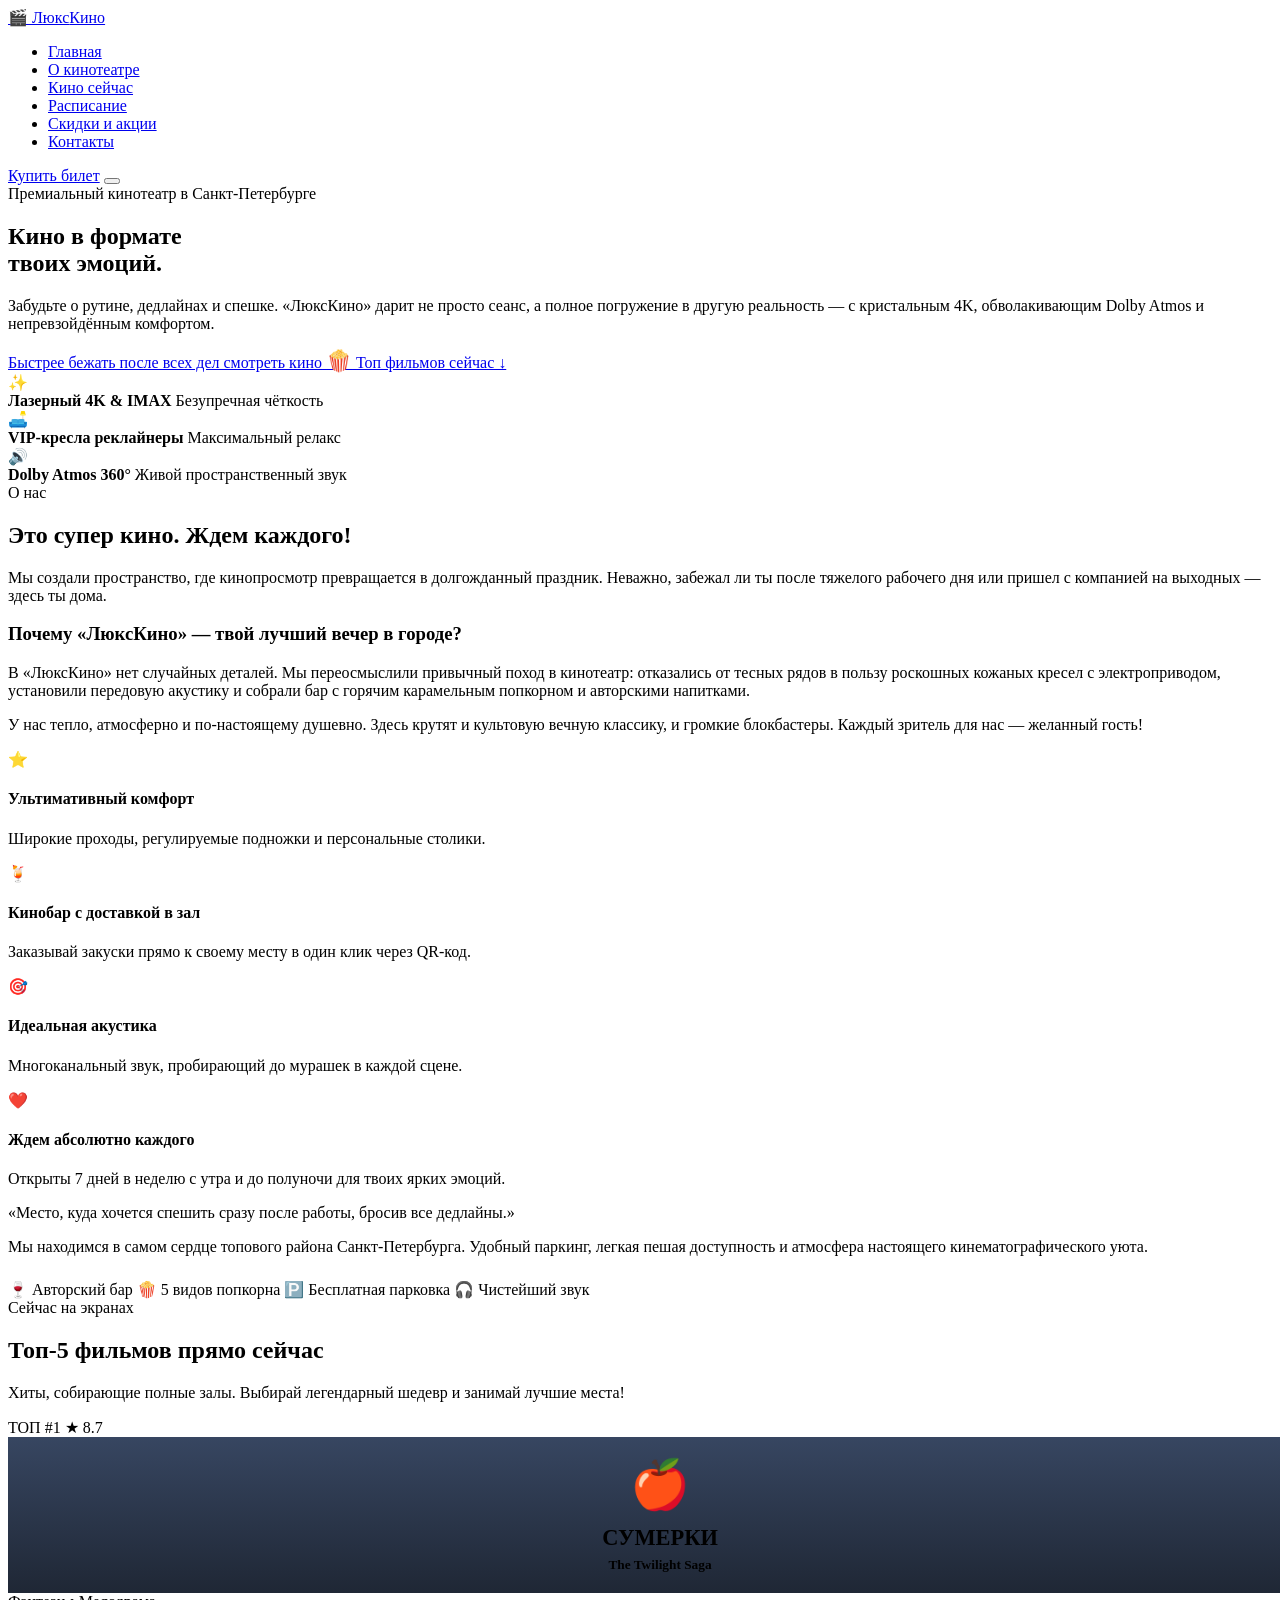
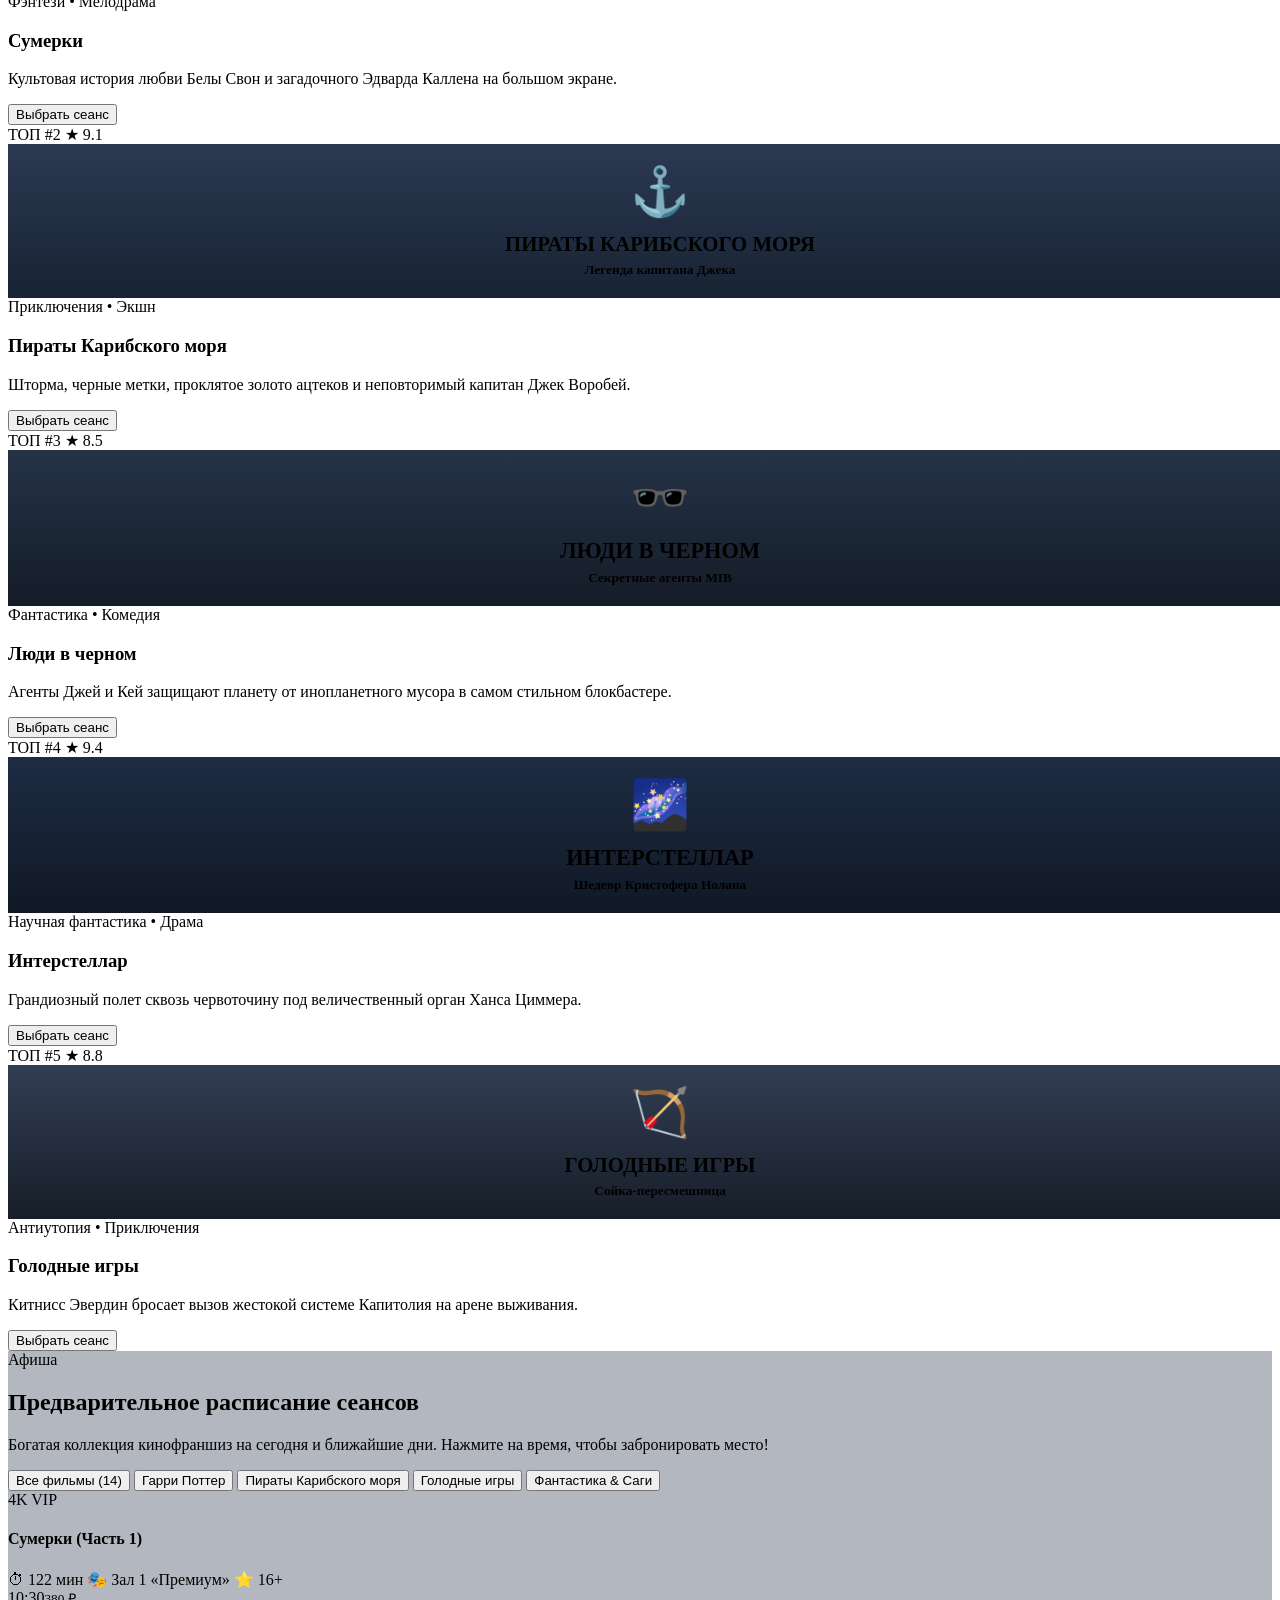
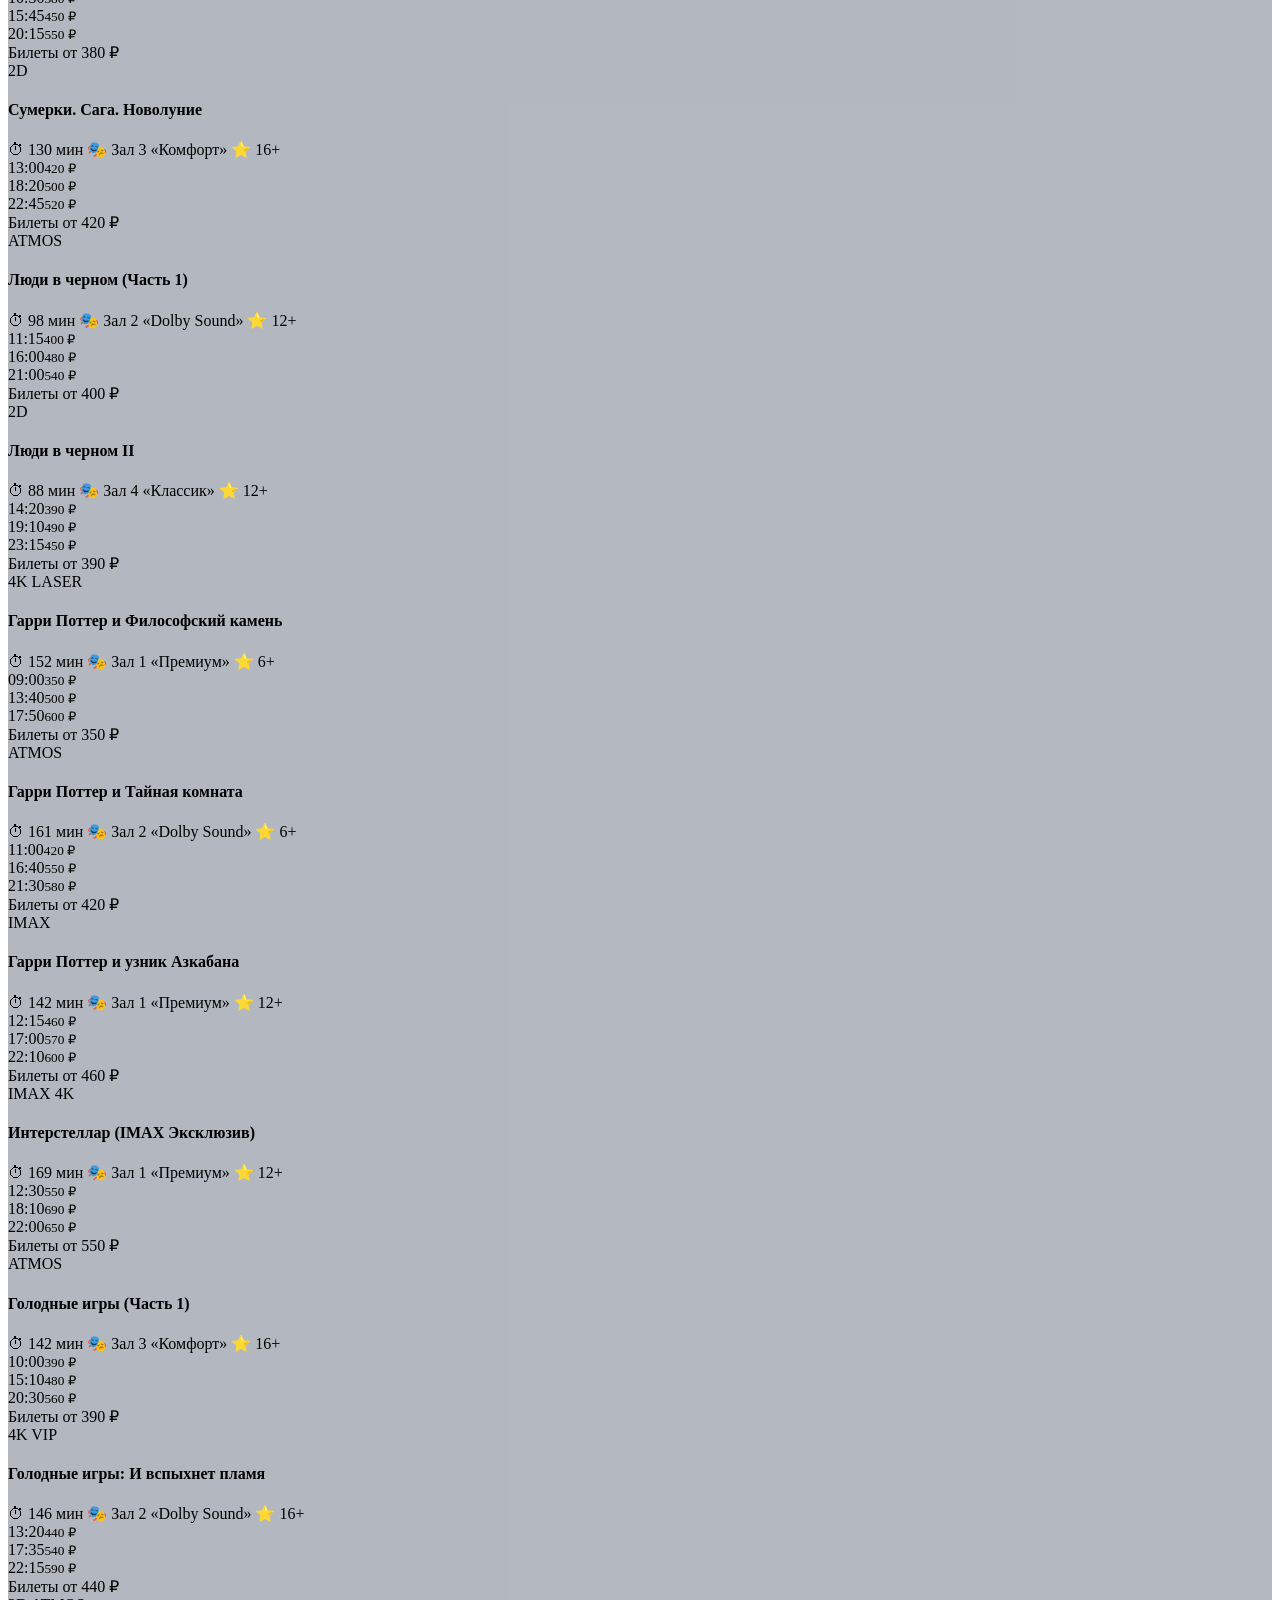
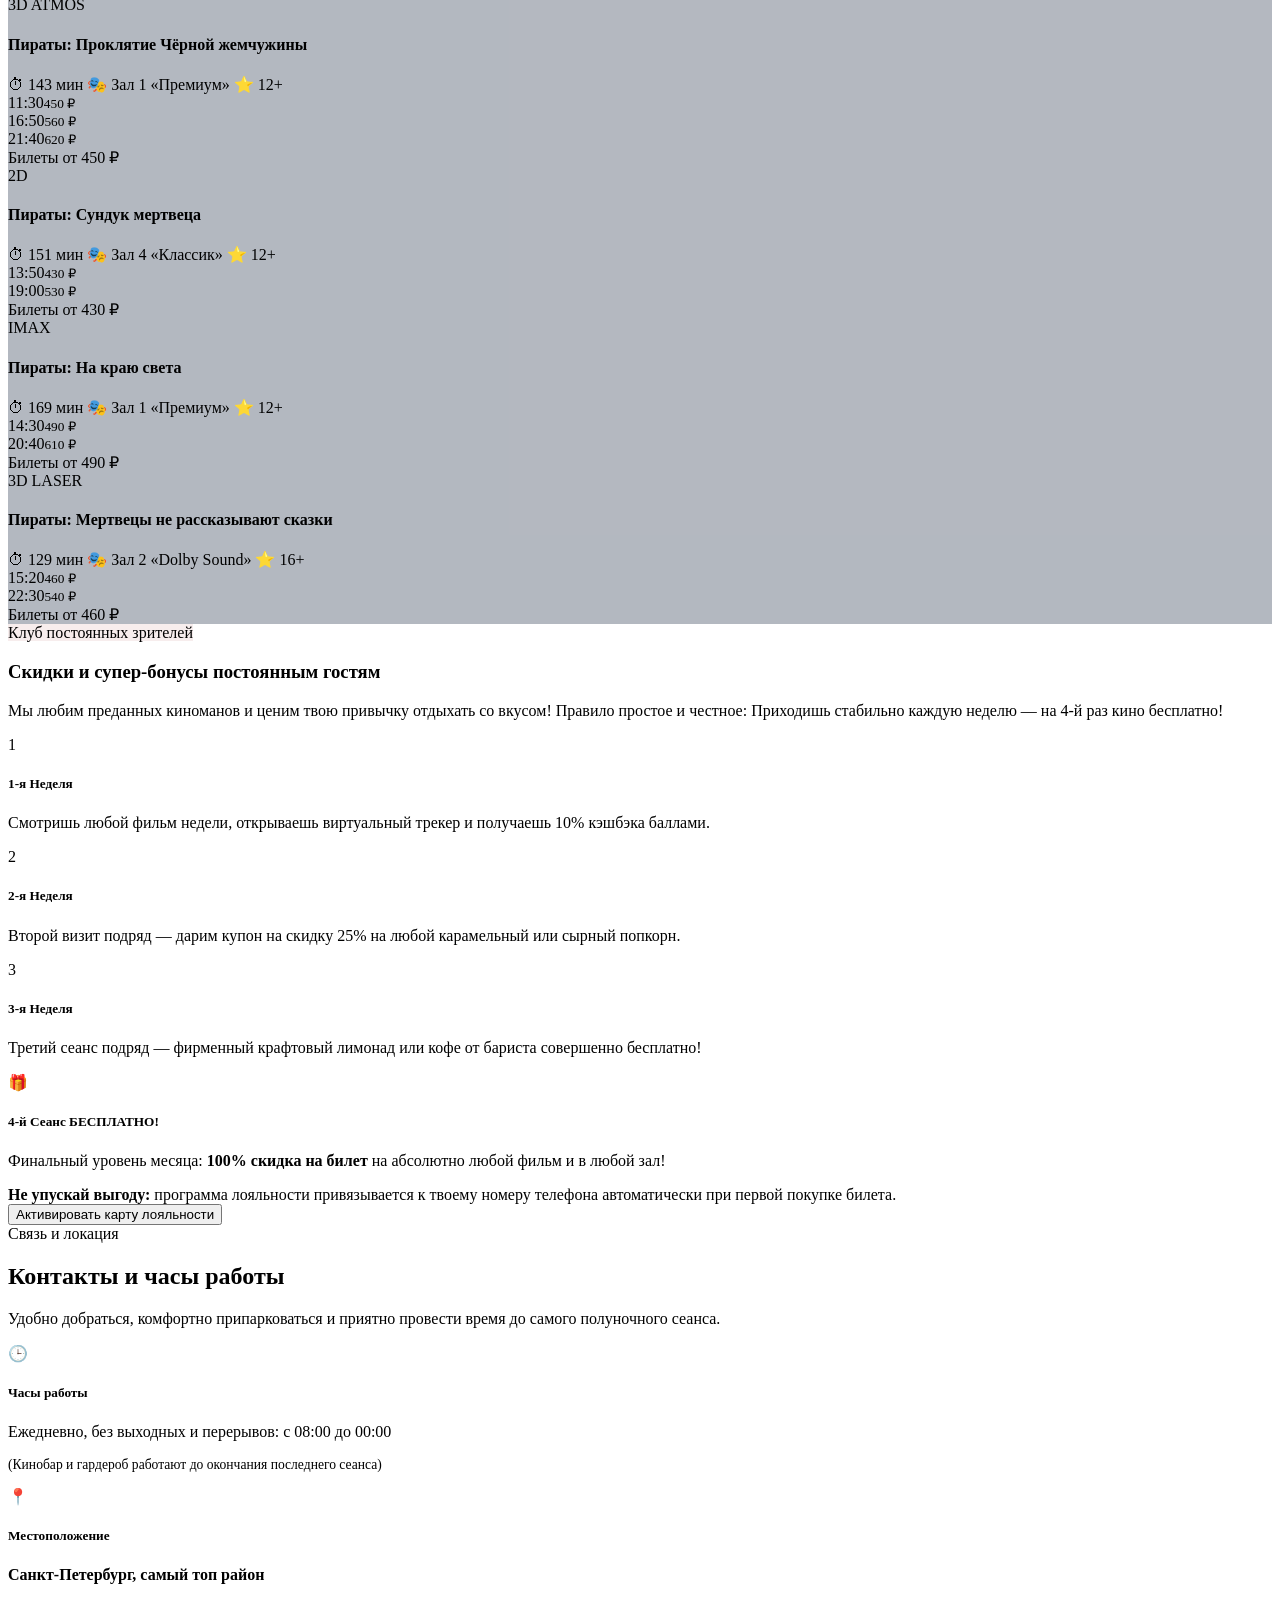
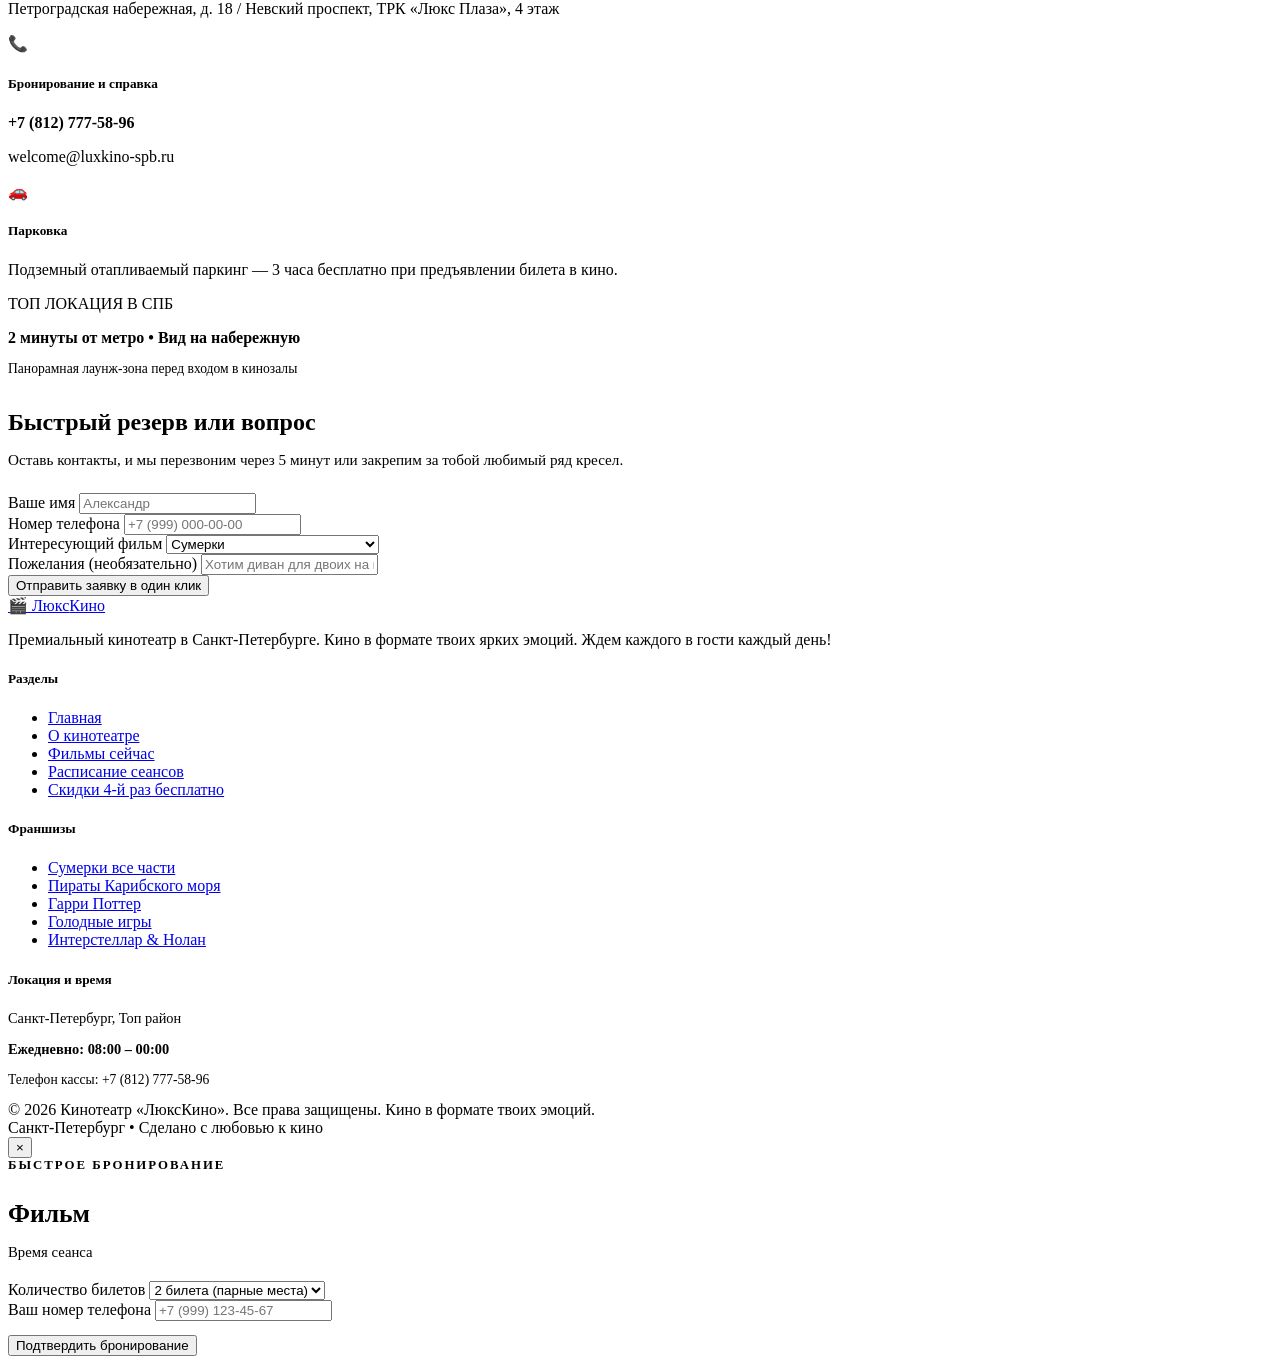
==== commit 11fda75e: "Update only.html" ====
--- a/only.html
+++ b/only.html
@@ -52,9 +52,9 @@
         </h1>
 
         <p class="hero-description">
-          Забудь о рутине, дедлайнах и повседневной суете. В «ЛюксКино» каждый сеанс — 
-          это полное погружение в другую реальность с кристальным 4K-изображением, 
-          обволакивающим звуком Dolby Atmos и непревзойденным комфортом.
+          Забудьте о рутине, дедлайнах и спешке. «ЛюксКино» дарит не просто сеанс, 
+          а полное погружение в другую реальность — с кристальным 4K, 
+          обволакивающим Dolby Atmos и непревзойдённым комфортом.
         </p>
 
         <div class="hero-actions">
@@ -967,4 +967,4 @@
     }
   </script>
 </body>
-</html>+</html>
